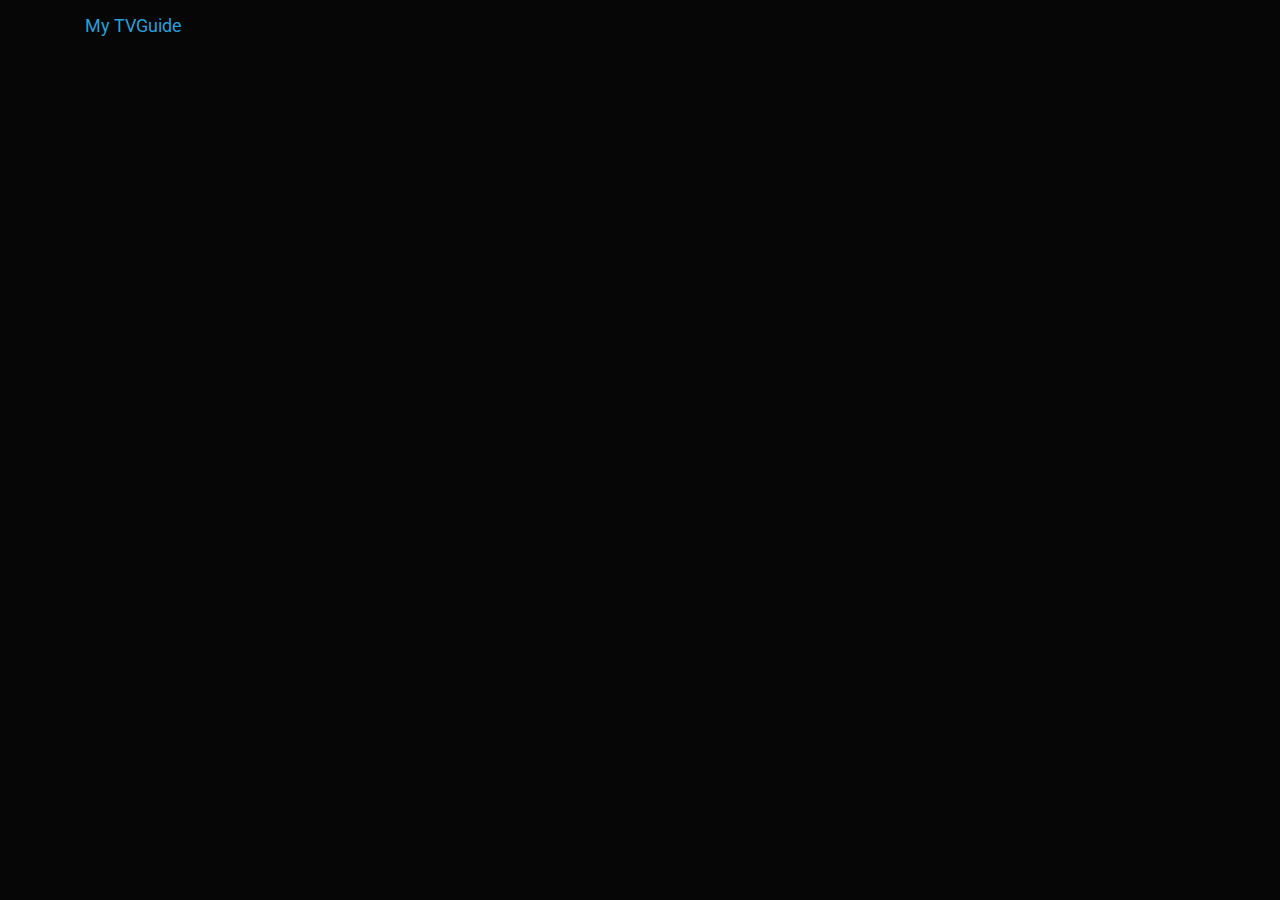
==== show.html @ 7cbce592 "deployment" ====
<!DOCTYPE html>
<html>
    <head>
        <meta charset="utf-8">
        <title>TVGuide</title>
        <link rel="stylesheet" href="css/bootstrap.min (2).css">
        <link rel="stylesheet" href="css/style.css">
    </head>
    <body>
        <nav class="navbar navbar-default">
            <div class="container">
                <div class="navbar-header">
                    <a class="navbar-brand" href="index.html">My TVGuide</></a>
                </div>
            </div>
        </nav>
        <div class="container">
            <div id="show" class="well"></div>
        </div>
        <script
        src="https://code.jquery.com/jquery-3.4.1.min.js"
        integrity="sha256-CSXorXvZcTkaix6Yvo6HppcZGetbYMGWSFlBw8HfCJo="
        crossorigin="anonymous"></script>
        <script src="https://cdnjs.cloudflare.com/ajax/libs/axios/0.19.2/axios.min.js"></script>
        <script src="js/main.js"></script>
        <script>
            getShow();
        </script>
       
        
    </body>
</html>
---- css/style.css ----
#shows img, #show img {
    width:95%;

}

@media(min-width:960px){

#shows .col-md-3 .well{
    height:415px;
}

#shows .col-md-3 img{
    height:300px;
}
}
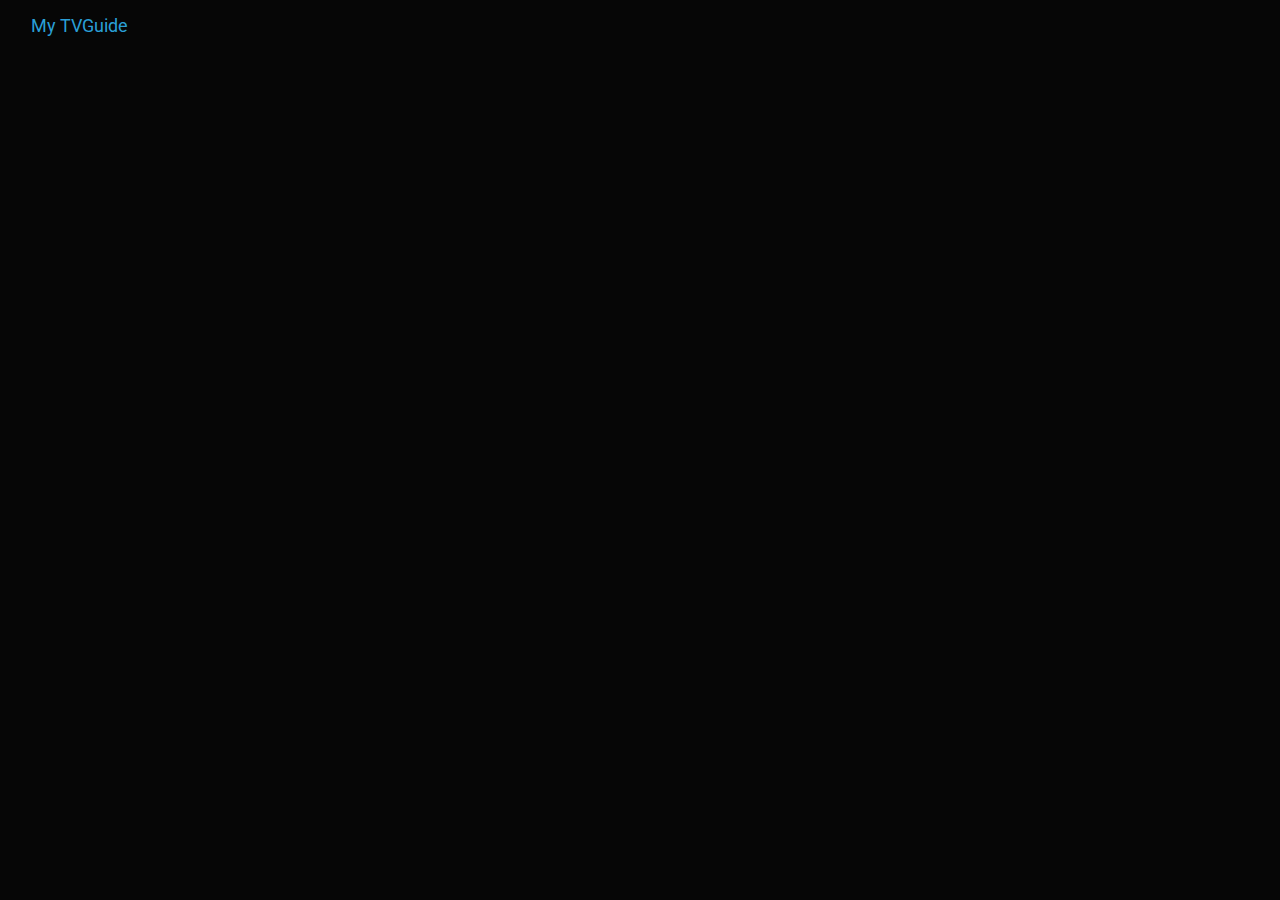
==== commit 6184a905: "styling" ====
--- a/show.html
+++ b/show.html
@@ -8,13 +8,13 @@
     </head>
     <body>
         <nav class="navbar navbar-default">
-            <div class="container">
+            <div class="container-fluid">
                 <div class="navbar-header">
                     <a class="navbar-brand" href="index.html">My TVGuide</></a>
                 </div>
             </div>
         </nav>
-        <div class="container">
+        <div class="container-fluid">
             <div id="show" class="well"></div>
         </div>
         <script
--- a/css/style.css
+++ b/css/style.css
@@ -1,6 +1,9 @@
 #shows img, #show img {
     width:95%;
 
+}
+#container {
+    width:100%;
 }
 
 @media(min-width:960px){
